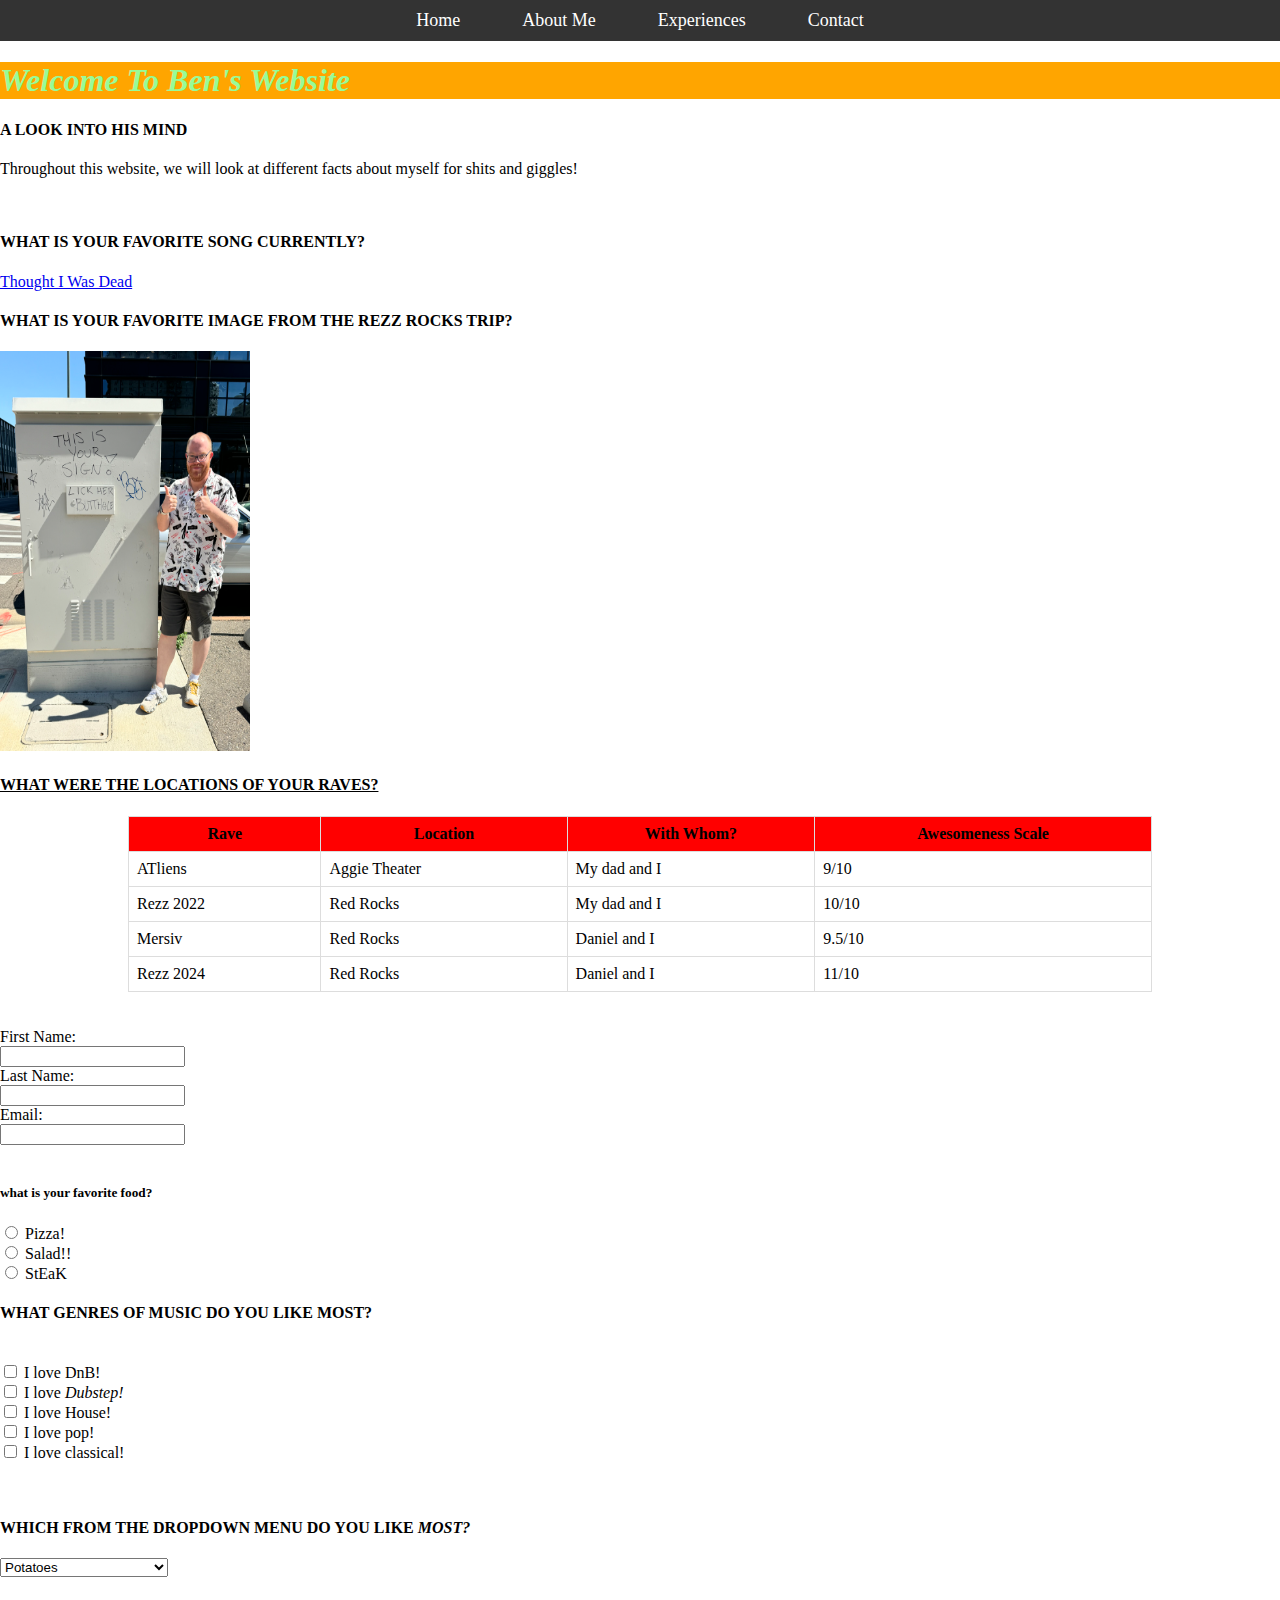
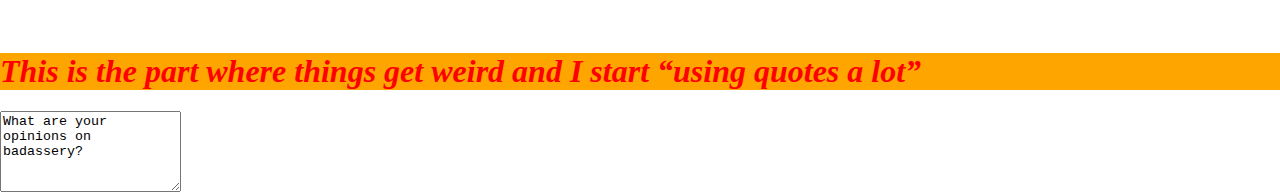
==== index.html @ 48768fe0 "Initial commit" ====
<!DOCTYPE html>
<html>
<head>
    <title>This is my first project</title>
    <link rel="stylesheet" href="style.css"> <!--this links to the style.css sheet-->
</head>

<body>
    <header>
        <nav>
            <ul>
                <li><a href="index.html">Home</a></li>
                <li><a href="about.html">About Me</a></li>
                <li><a href="experiences.html">Experiences</a></li>
                <li><a href="contact.html">Contact</a></li>
            </ul>
        </nav>
    </header>
    <h1>Welcome To Ben's Website</h1>
    <h4>A look into his mind</h4>

    <p>Throughout this website, we will look at different
        facts about myself for shits and giggles!</p>

    
    <br>

    <h4>What is your favorite song currently?</h4>
    <p><a href="https://www.youtube.com/watch?v=_RuuRU0bGLc">Thought I Was Dead</a></p>

    <h4>What is your favorite image from the Rezz Rocks Trip?</h4>
    <img src="images/IMG_0008.JPEG" height="400" width="250" alt="Ben Is Goofy">
    
    <br>

    <h4 style="text-decoration: underline;">What were the locations of your raves?</h4>
    <table>
        <tr>
            <th>Rave</th>
            <th>Location</th>
            <th>With Whom?</th>
            <th>Awesomeness Scale</th>
        </tr>
        <tr>
            <td>ATliens</td>
            <td>Aggie Theater</td>
            <td>My dad and I</td>
            <td>9/10</td>
        </tr>
        <tr>
            <td>Rezz 2022</td>
            <td>Red Rocks</td>
            <td>My dad and I</td>
            <td>10/10</td>
        </tr>
        <tr>
            <td>Mersiv</td>
            <td>Red Rocks</td>
            <td>Daniel and I</td>
            <td>9.5/10</td>
        </tr>
        <tr>
            <td>Rezz 2024</td>
            <td>Red Rocks</td>
            <td>Daniel and I</td>
            <td>11/10</td>
        </tr>
        </table>
    <br>
    <br>
<!--use the <abbr> tag sometime to experiment. It allows for an 
    abbreviation to be explained when the mouse cursor is hovered over 
    the part. For example: 
    <p>The <abbr title="World Health Organization">WHO</abbr> declared a global health emergency.</p>
    essentially whenever the text WHO is hovered over on the website, it'll show what it means -->
    <form>
        <label for="fname">First Name:</label><br>
        <input type="text" id="fname" name="fname"><br>
        <label for="lname">Last Name:</label><br>
        <input type="text" id="lname" name="lname"><br>
        <label for="email">Email:</label><br>
        <input type="text" id="email" name="email"><br>
        <br>
        <h5>what is your favorite food?</h5>
        <input type="radio" id="pizza" name="pizza" value="pizza">
        <label for="pizza">Pizza!</label><br>
        <input type="radio" id="salad" name="salad" value="salad">
        <label for="salad">Salad!!</label><br>
        <input type="radio" id="steak" name="steak" value="steak">
        <label for="steak">StEaK</label>
        
        
    </form>
    <h4>What genres of music do you like most?</h4>
    <br>
    
    <form>
        <input type="checkbox" id="genre1" name="genre1" value="DnB">
        <label for="genre1">I love DnB!</label><br>
        <input type="checkbox" id="genre2" name="genre2" value="Dubstep">
        <label for="genre2">I love <em>Dubstep!</em></label><br>
        <input type="checkbox" id="genre3" name="genre3" value="House">
        <label for="genre3">I love House!</label><br>
        <input type="checkbox" id="genre4" name="genre4" value="Pop">
        <label for="genre4">I love pop!</label><br>
        <input type="checkbox" id="genre5" name="genre5" value="Classical">
        <label for="genre5">I love classical!</label><br>
        

    </form>

    <br>
    <br>
    <h4>Which from the dropdown menu do you like <em>most?</em></h4>
    <form>
        <select>
            <option>Potatoes</option>
            <option>Celery</option>
            <option>Rocky Mountain Oysters</option>
            <option>Custard</option>
        </select>
    </form>
<!-- for these forms, come back to them to give them php ability with 
 the submit buttons added. You can find this on the w3 schools website
 labeled "HTML Form Attributes"-->

    <br>
    <br>
    <br>
    <h1 style="color:red">This is the part where things get weird and I start <q>using quotes
        a lot</q></h1>

<!--using attributes like "stye" allows to change the way things look using CSS. Try 
not to use the inline way like above, and instead use External CSS with a separate
CSS file which is also attached and called style.css-->

<textarea rows="5" cols="20">What are your opinions on badassery?</textarea>

</body>

</html>
---- style.css ----
/*For each selector there are “properties” inside curly 
brackets, which simply take the form of words such as 
color, font-weight or background-color. A value 
is given to the property following a colon 
(NOT an “equals” sign). Semi-colons are used to separate 
the properties.*/

body, ul, li {
    margin: 0;
    padding: 0;
    list-style: none;
}

nav {
    background-color: #333;
    padding: 10px 0; 
}

nav ul {
    display: flex; /* Align items horizontally */
    justify-content: center; /* centers the items */
}

nav ul li {
    margin: 0 15px;

}

nav ul li a {
    text-decoration: none;
    color: white;
    font-size: 18px;
    padding: 8px 16px;
    border-radius: 4px;
    transition: background-color 0.3s;
}

/* hover effect for links */
nav ul li a:hover {
    background-color: #575757;
}


h1 {
    color: palegreen;
    background-color: orange; /*this made all <h1></h1> have yellow text and a blue bar background*/
    font-style: italic;
}

h4 {
    text-transform: capitalize;
    text-transform: uppercase;

}

table {
    border-collapse: collapse;
    width: 80%;
    margin: 0 auto;
}

th, td {
    border: 1px solid #ddd;
    padding: 8px;
}

th {
    background-color: red;
    text-align: center;
}
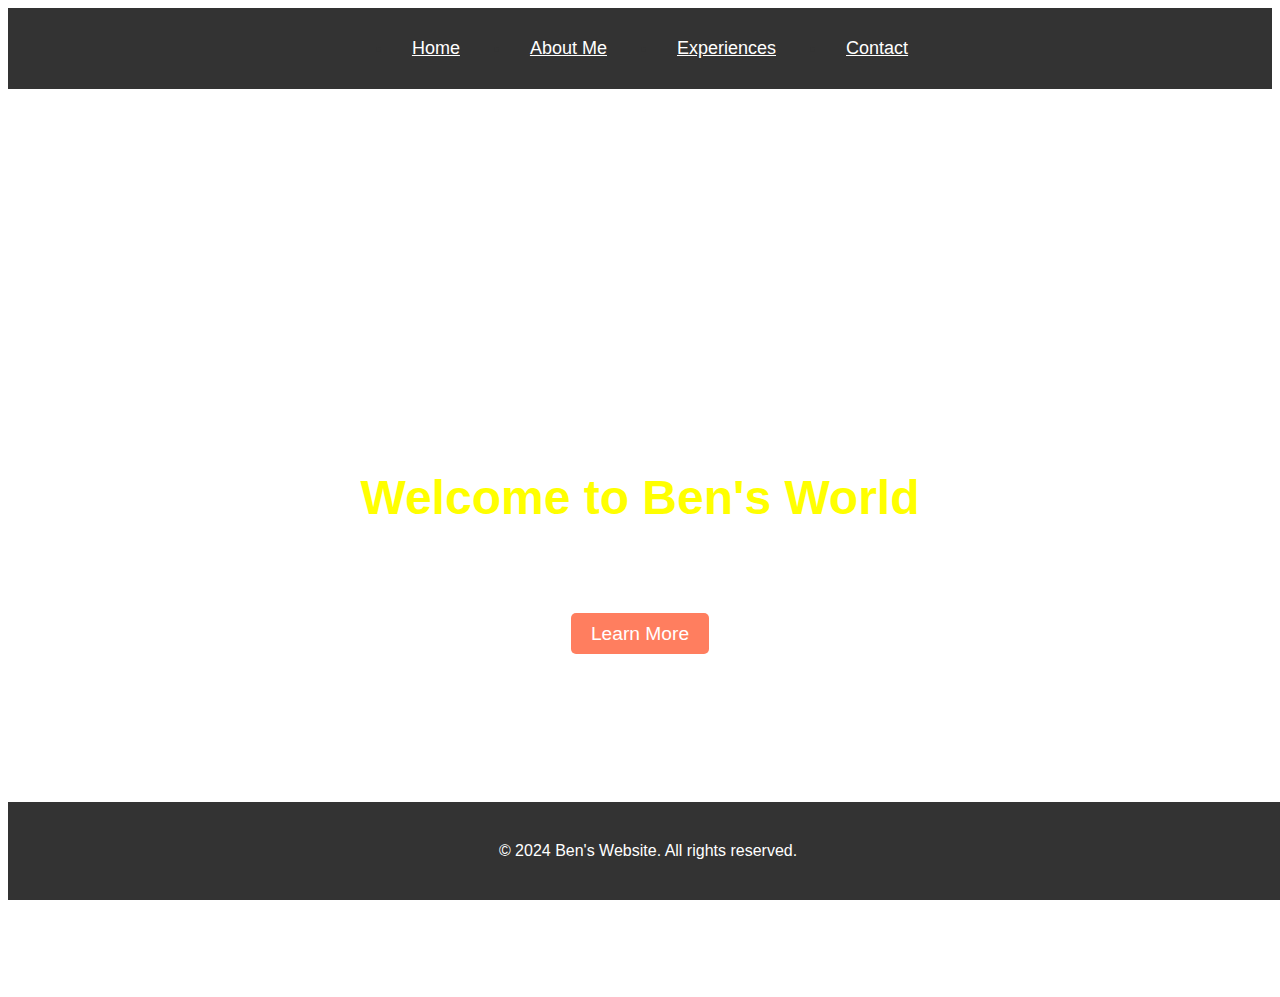
==== commit 1dc1ca5f: "created a hero page to make the website more inviting" ====
--- a/index.html
+++ b/index.html
@@ -2,7 +2,7 @@
 <html>
 <head>
     <title>This is my first project</title>
-    <link rel="stylesheet" href="style.css"> <!--this links to the style.css sheet-->
+    <link rel="stylesheet" href="style.css"> <!-- Links the CSS stylesheet -->
 </head>
 
 <body>
@@ -16,126 +16,22 @@
             </ul>
         </nav>
     </header>
-    <h1>Welcome To Ben's Website</h1>
-    <h4>A look into his mind</h4>
 
-    <p>Throughout this website, we will look at different
-        facts about myself for shits and giggles!</p>
+    <!-- Hero Section -->
+    <section class="hero">
+        <div class="hero-content">
+            <h1>Welcome to Ben's World</h1>
+            <p>Explore my adventures, passions, and more!</p>
+            <a href="#about" class="cta-button">Learn More</a>
+        </div>
+    </section>
 
-    
-    <br>
+    <!-- Gallery Section -->
+   
 
-    <h4>What is your favorite song currently?</h4>
-    <p><a href="https://www.youtube.com/watch?v=_RuuRU0bGLc">Thought I Was Dead</a></p>
-
-    <h4>What is your favorite image from the Rezz Rocks Trip?</h4>
-    <img src="images/IMG_0008.JPEG" height="400" width="250" alt="Ben Is Goofy">
-    
-    <br>
-
-    <h4 style="text-decoration: underline;">What were the locations of your raves?</h4>
-    <table>
-        <tr>
-            <th>Rave</th>
-            <th>Location</th>
-            <th>With Whom?</th>
-            <th>Awesomeness Scale</th>
-        </tr>
-        <tr>
-            <td>ATliens</td>
-            <td>Aggie Theater</td>
-            <td>My dad and I</td>
-            <td>9/10</td>
-        </tr>
-        <tr>
-            <td>Rezz 2022</td>
-            <td>Red Rocks</td>
-            <td>My dad and I</td>
-            <td>10/10</td>
-        </tr>
-        <tr>
-            <td>Mersiv</td>
-            <td>Red Rocks</td>
-            <td>Daniel and I</td>
-            <td>9.5/10</td>
-        </tr>
-        <tr>
-            <td>Rezz 2024</td>
-            <td>Red Rocks</td>
-            <td>Daniel and I</td>
-            <td>11/10</td>
-        </tr>
-        </table>
-    <br>
-    <br>
-<!--use the <abbr> tag sometime to experiment. It allows for an 
-    abbreviation to be explained when the mouse cursor is hovered over 
-    the part. For example: 
-    <p>The <abbr title="World Health Organization">WHO</abbr> declared a global health emergency.</p>
-    essentially whenever the text WHO is hovered over on the website, it'll show what it means -->
-    <form>
-        <label for="fname">First Name:</label><br>
-        <input type="text" id="fname" name="fname"><br>
-        <label for="lname">Last Name:</label><br>
-        <input type="text" id="lname" name="lname"><br>
-        <label for="email">Email:</label><br>
-        <input type="text" id="email" name="email"><br>
-        <br>
-        <h5>what is your favorite food?</h5>
-        <input type="radio" id="pizza" name="pizza" value="pizza">
-        <label for="pizza">Pizza!</label><br>
-        <input type="radio" id="salad" name="salad" value="salad">
-        <label for="salad">Salad!!</label><br>
-        <input type="radio" id="steak" name="steak" value="steak">
-        <label for="steak">StEaK</label>
-        
-        
-    </form>
-    <h4>What genres of music do you like most?</h4>
-    <br>
-    
-    <form>
-        <input type="checkbox" id="genre1" name="genre1" value="DnB">
-        <label for="genre1">I love DnB!</label><br>
-        <input type="checkbox" id="genre2" name="genre2" value="Dubstep">
-        <label for="genre2">I love <em>Dubstep!</em></label><br>
-        <input type="checkbox" id="genre3" name="genre3" value="House">
-        <label for="genre3">I love House!</label><br>
-        <input type="checkbox" id="genre4" name="genre4" value="Pop">
-        <label for="genre4">I love pop!</label><br>
-        <input type="checkbox" id="genre5" name="genre5" value="Classical">
-        <label for="genre5">I love classical!</label><br>
-        
-
-    </form>
-
-    <br>
-    <br>
-    <h4>Which from the dropdown menu do you like <em>most?</em></h4>
-    <form>
-        <select>
-            <option>Potatoes</option>
-            <option>Celery</option>
-            <option>Rocky Mountain Oysters</option>
-            <option>Custard</option>
-        </select>
-    </form>
-<!-- for these forms, come back to them to give them php ability with 
- the submit buttons added. You can find this on the w3 schools website
- labeled "HTML Form Attributes"-->
-
-    <br>
-    <br>
-    <br>
-    <h1 style="color:red">This is the part where things get weird and I start <q>using quotes
-        a lot</q></h1>
-
-<!--using attributes like "stye" allows to change the way things look using CSS. Try 
-not to use the inline way like above, and instead use External CSS with a separate
-CSS file which is also attached and called style.css-->
-
-<textarea rows="5" cols="20">What are your opinions on badassery?</textarea>
-
+    <!-- Footer -->
+    <footer>
+        <p>&copy; 2024 Ben's Website. All rights reserved.</p>
+    </footer>
 </body>
-
-</html>+</html>
--- a/style.css
+++ b/style.css
@@ -1,58 +1,83 @@
-/*For each selector there are “properties” inside curly 
-brackets, which simply take the form of words such as 
-color, font-weight or background-color. A value 
-is given to the property following a colon 
-(NOT an “equals” sign). Semi-colons are used to separate 
-the properties.*/
-
-body, ul, li {
-    margin: 0;
-    padding: 0;
-    list-style: none;
-}
-
+/* ========================================
+   Global Styles (Applied to all pages)
+   ======================================== */
+   body {
+    font-family: 'Arial', sans-serif;
+    line-height: 1.6;
+    color: #333;
+
+}
+
+h1, h4, h5 {
+    font-family: 'Helvetica', sans-serif;
+
+}
+
+h1 {
+    color:#333;
+    font-size: 2.5em;
+
+}
+
+h4 {
+    color:#555;
+    font-size: 1.5em;
+}
+
+
+/* ========================================
+   Navigation Bar Styles
+   ======================================== */
 nav {
     background-color: #333;
-    padding: 10px 0; 
+    padding: 10px 0;
 }
 
 nav ul {
     display: flex; /* Align items horizontally */
-    justify-content: center; /* centers the items */
+    justify-content: center; /* Centers the items */
 }
 
 nav ul li {
     margin: 0 15px;
-
 }
 
 nav ul li a {
-    text-decoration: none;
     color: white;
     font-size: 18px;
-    padding: 8px 16px;
+    padding: 10px 20px;
     border-radius: 4px;
-    transition: background-color 0.3s;
+    transition: background-color 0.3s, transform 0.3s;
 }
 
 /* hover effect for links */
 nav ul li a:hover {
-    background-color: #575757;
-}
-
-
-h1 {
-    color: palegreen;
-    background-color: orange; /*this made all <h1></h1> have yellow text and a blue bar background*/
-    font-style: italic;
-}
-
-h4 {
-    text-transform: capitalize;
-    text-transform: uppercase;
-
-}
-
+    background-color: #ff7e5f;
+    transform: scale(1.1);
+}
+
+footer {
+    background-color: #333;
+    color: white;
+    text-align: center;
+    padding: 20px 0;
+    position: fixed;
+    bottom: 0;
+    width: 100%;
+}
+
+footer a {
+    color: #ff7e5f;
+    text-decoration: none;
+}
+
+footer a:hover {
+    text-decoration: underline;
+}
+
+/* ========================================
+   Table Styles (Used for rave location tables)
+   ======================================== */
 table {
     border-collapse: collapse;
     width: 80%;
@@ -69,3 +94,147 @@
     text-align: center;
 }
 
+/* ========================================
+   Contact Page Styles
+   ======================================== */
+.contact-form {
+    max-width: 500px;
+    margin: 20px auto;
+    padding: 20px;
+    background: linear-gradient(to right, #ff7e5f, #feb47b); /* Gradient background */
+    border: 1px solid #ccc;
+    border-radius: 10px;
+    box-shadow: 0 4px 6px rgba(0, 0, 0, 0.1);
+}
+
+.contact-form label {
+    display: block;
+    margin: 10px 0 5px;
+    font-weight: bold;
+    color: #333;
+}
+
+.contact-form input,
+.contact-form textarea {
+    width: 100%;
+    padding: 10px;
+    margin-bottom: 15px;
+    border: 1px solid #ddd;
+    border-radius: 5px;
+    font-size: 14px;
+    font-family: Arial, sans-serif;
+    box-sizing: border-box;
+}
+
+/* Hover effect on inputs and textarea */
+.contact-form input:hover,
+.contact-form textarea:hover {
+    border-color: #ff7e5f;
+    background-color: #fff0e6;
+}
+
+/* Hover effect on the submit button */
+.contact-form button:hover {
+    background-color: #ff7e5f;
+    color: #fff;
+}
+
+/* Focus effect for input fields */
+.contact-form input:focus,
+.contact-form textarea:focus {
+    border-color: #feb47b;
+    outline: none;
+    background-color: #fff;
+}
+
+.contact-form button {
+    background-color: #007BFF;
+    color: #fff;
+    border: none;
+    padding: 10px 20px;
+    font-size: 16px;
+    border-radius: 5px;
+    cursor: pointer;
+    transition: background-color 0.3s ease;
+}
+
+.contact-form button:focus {
+    outline: none;
+}
+
+/* ========================================
+   Form Styles (for all forms, if needed)
+   ======================================== */
+/* Add styles for your other forms here */
+
+/* ========================================
+   Media Queries (for responsiveness)
+   ======================================== */
+
+   /*Homepage Hero CAll To Action
+   *********************************************/
+.hero {
+    background-image: url('https://www.usatoday.com/gcdn/-mm-/b2b05a4ab25f4fca0316459e1c7404c537a89702/c=0-0-1365-768/local/-/media/2021/12/19/USATODAY/usatsports/imageforentry18-4mg.jpg?width=660&height=371&fit=crop&format=pjpg&auto=webp');
+    background-size: cover;
+    background-position: center;
+    height: 100vh;
+    display: flex;
+    justify-content: center;
+    align-items: center;
+    color: white;
+    text-align: center;
+}
+
+.hero-content h1 {
+    font-size: 3em;
+    font-family: 'Arial', sans-serif;
+    margin-bottom: 10px;
+    color: yellow;
+}
+
+.hero-content p {
+    font-size: 1.5em;
+    margin-bottom: 20px;
+}
+
+.cta-button {
+    background-color: #ff7e5f;
+    padding: 10px 20px;
+    text-decoration: none;
+    color: white;
+    font-size: 1.2em;
+    border-radius: 5px;
+    transition: background-color 0.3s;
+
+}
+
+.cta-button:hover {
+    background-color: #feb47b
+}
+
+@media (max-width: 768px) {
+    /* Example for mobile view */
+    nav ul {
+        flex-direction: column; /* Stack items vertically */
+        align-items: center;
+    }
+
+    .hero-content h1 {
+        font-size: 2em;
+
+    }
+
+    .hero-content p {
+        font-size: 1.2em;
+
+    }
+
+    .cta-button {
+        padding: 8px 16px;
+        font-size: 1em;
+    }
+}
+
+/* This is where the gallery styles for the homepage (index.html) are */
+
+
